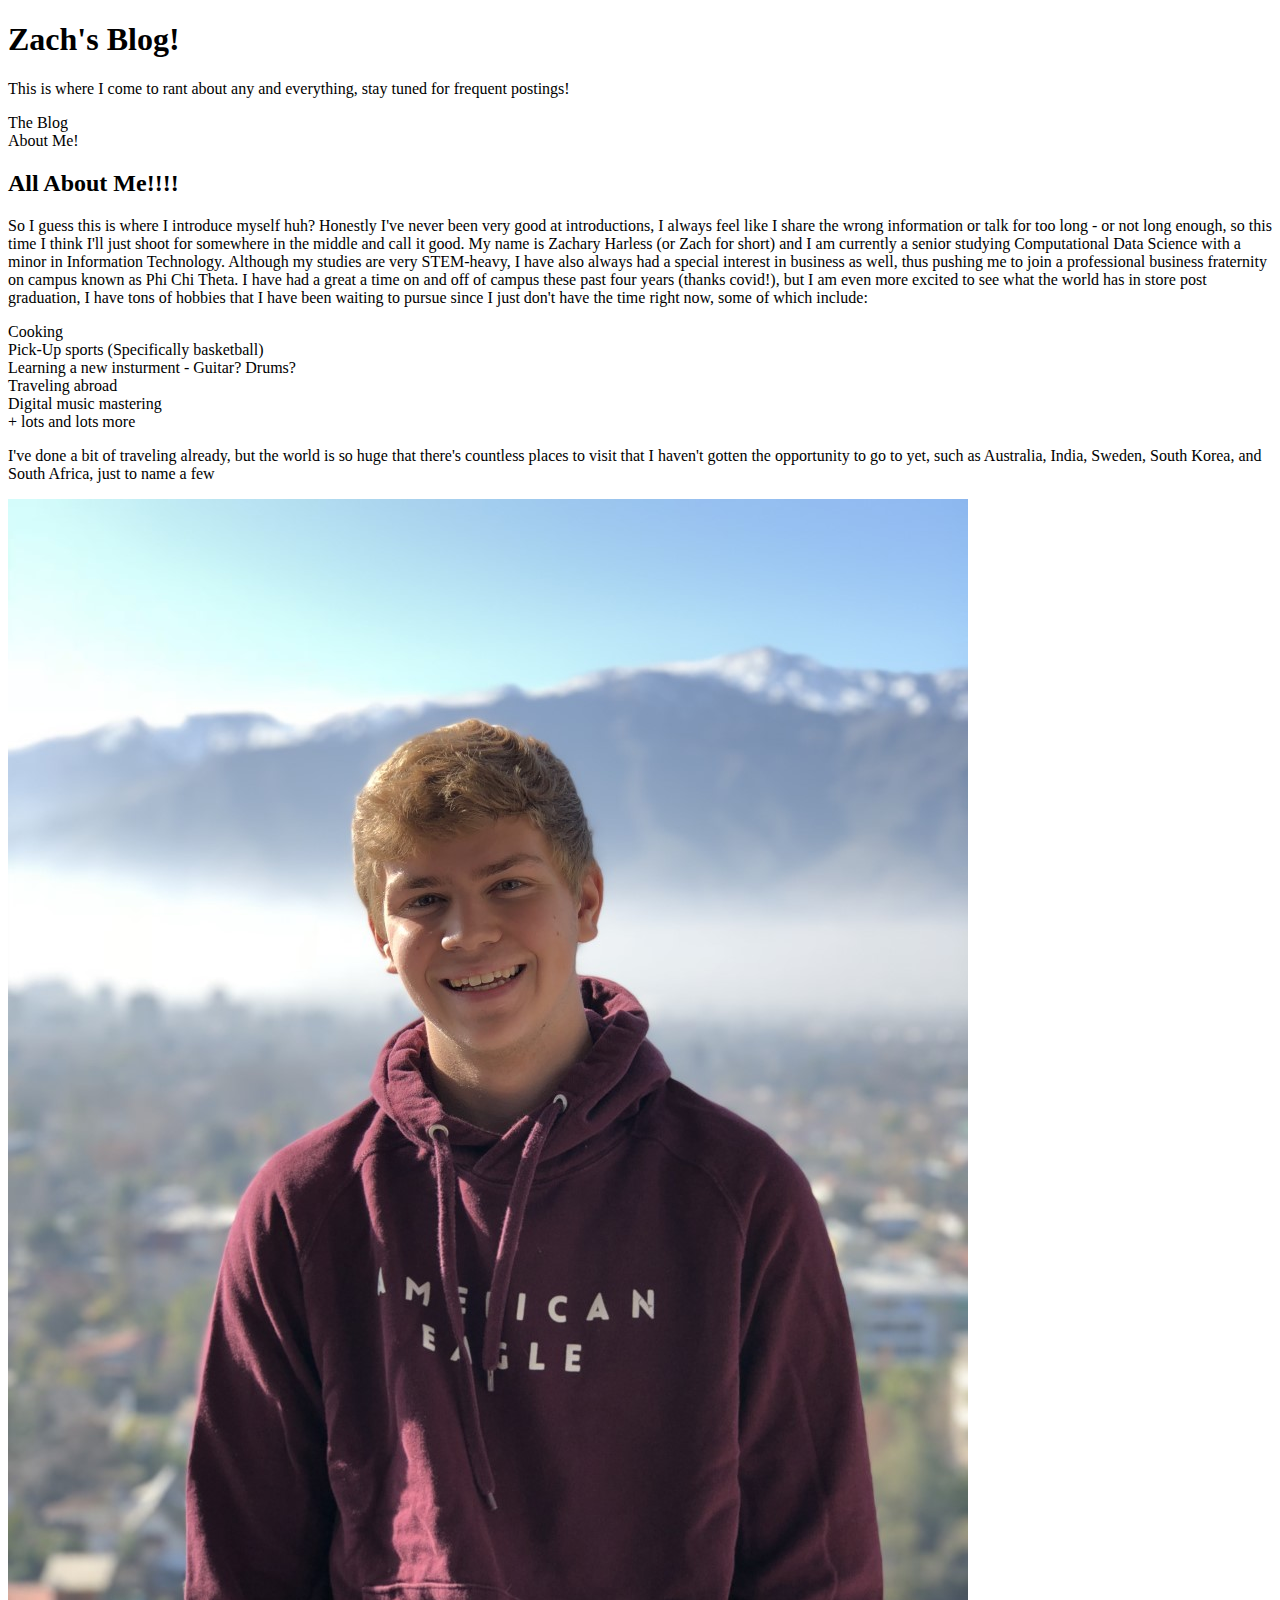
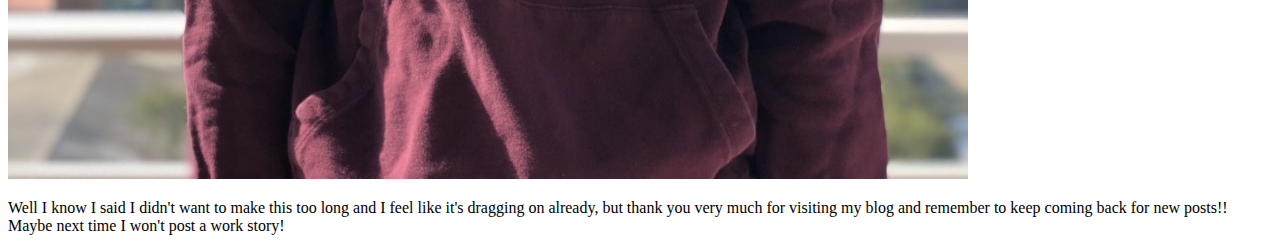
==== about.html @ bb148d32 "Initial Commit" ====
<!DOCTYPE html>
<html lang="en">
<head>
    <meta charset="UTF-8">
    <meta http-equiv="X-UA-Compatible" content="IE=edge">
    <meta name="viewport" content="width=device-width, initial-scale=1.0">
    <meta name="author" content="Zachary Harless">
    <title>Document</title>
</head>
<body>
    <header>
        <h1> Zach's Blog!</h1>
        <p>This is where I come to rant about any and everything, stay tuned for frequent postings!</p>
    </header>
    <nav>
        <ui>
            <li>The Blog</li>
            <li>About Me!</li>
        </ui>
    </nav>
    <section>
        <h2>All About Me!!!!</h2>
        <p>So I guess this is where I introduce myself huh? Honestly I've never been very good at introductions, I always feel
            like I share the wrong information or talk for too long - or not long enough, so this time I think I'll just shoot for 
            somewhere in the middle and call it good. My name is Zachary Harless (or Zach for short) and I am currently a senior
            studying Computational Data Science with a minor in Information Technology. Although my studies are very STEM-heavy, I 
            have also always had a special interest in business as well, thus pushing me to join a professional business fraternity
            on campus known as Phi Chi Theta. I have had a great a time on and off of campus these past four years (thanks covid!), but I 
            am even more excited to see what the world has in store post graduation, I have tons of hobbies that I have been waiting to pursue
            since I just don't have the time right now, some of which include:
            <ui>
                <li>Cooking</li>
                <li>Pick-Up sports (Specifically basketball)</li>
                <li>Learning a new insturment - Guitar? Drums?</li>
                <li>Traveling abroad</li>
                <li>Digital music mastering</li>
                <li>+ lots and lots more</li>
            </ui>
        </p>

        <p>I've done a bit of traveling already, but the world is so huge that there's countless places to visit that I haven't gotten
            the opportunity to go to yet, such as Australia, India, Sweden, South Korea, and South Africa, just to name a few
        </p>

        <p><img src="chilepic.jpg" alt="Here's a picture of me in front of the Andes mountains in Santiago, Chile!"></p>

        <p>Well I know I said I didn't want to make this too long and I feel like it's dragging on already, but thank you very
            much for visiting my blog and remember to keep coming back for new posts!! Maybe next time I won't post a work story!
        </p>
    </section>
    
</body>
</html>
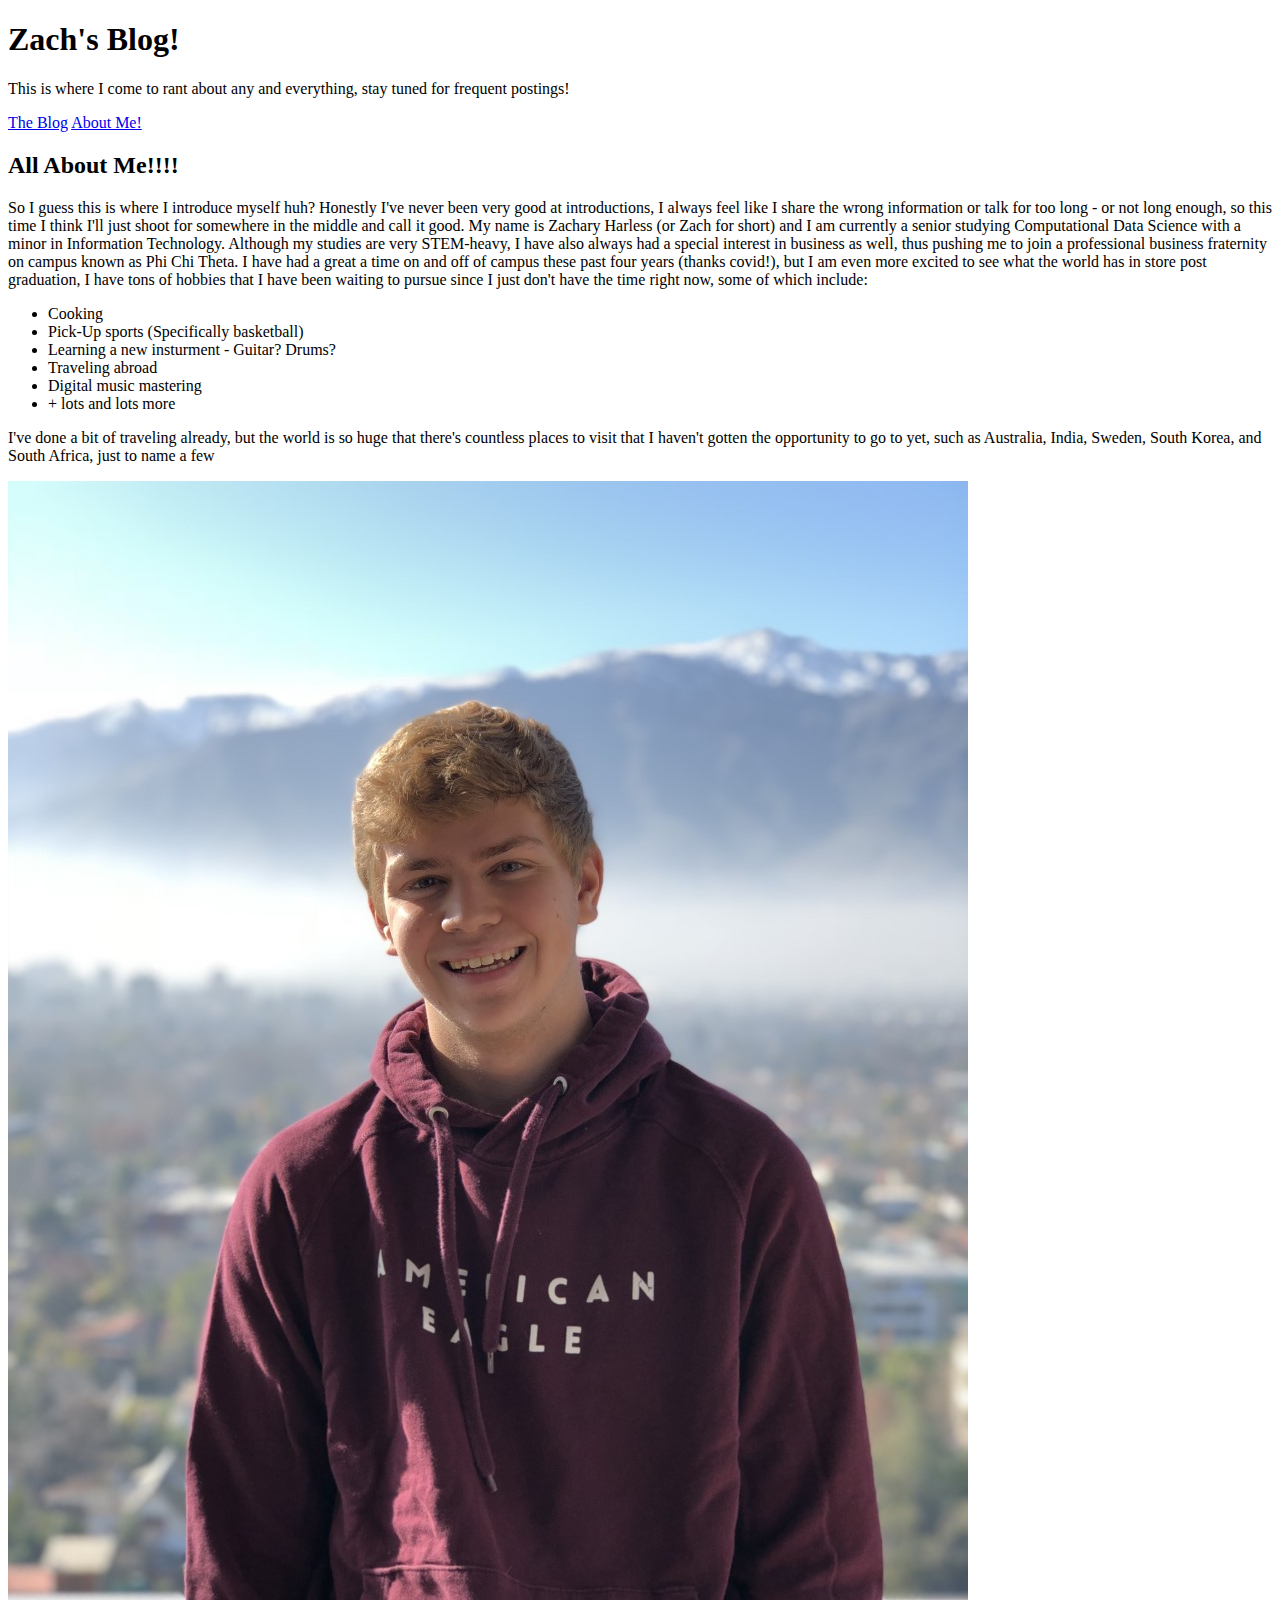
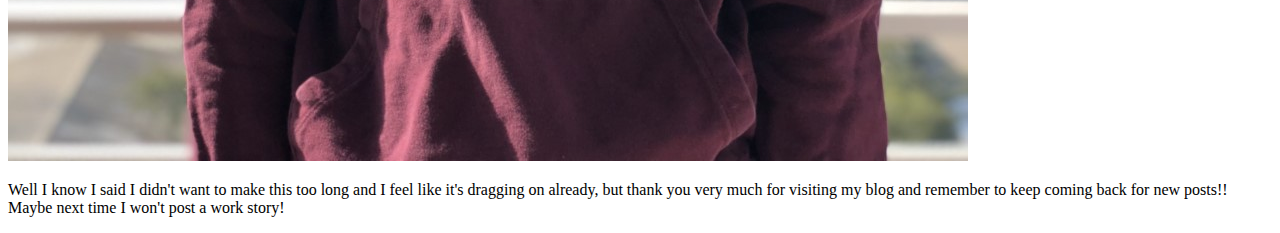
==== commit 941eda1e: "second commit (big fixes)" ====
--- a/about.html
+++ b/about.html
@@ -13,12 +13,10 @@
         <p>This is where I come to rant about any and everything, stay tuned for frequent postings!</p>
     </header>
     <nav>
-        <ui>
-            <li>The Blog</li>
-            <li>About Me!</li>
-        </ui>
+        <a href='index.html'>The Blog</a>
+        <a href='about.html'>About Me!</a>
     </nav>
-    <section>
+
         <h2>All About Me!!!!</h2>
         <p>So I guess this is where I introduce myself huh? Honestly I've never been very good at introductions, I always feel
             like I share the wrong information or talk for too long - or not long enough, so this time I think I'll just shoot for 
@@ -28,15 +26,15 @@
             on campus known as Phi Chi Theta. I have had a great a time on and off of campus these past four years (thanks covid!), but I 
             am even more excited to see what the world has in store post graduation, I have tons of hobbies that I have been waiting to pursue
             since I just don't have the time right now, some of which include:
-            <ui>
-                <li>Cooking</li>
-                <li>Pick-Up sports (Specifically basketball)</li>
-                <li>Learning a new insturment - Guitar? Drums?</li>
-                <li>Traveling abroad</li>
-                <li>Digital music mastering</li>
-                <li>+ lots and lots more</li>
-            </ui>
         </p>
+        <ul>
+            <li>Cooking</li>
+            <li>Pick-Up sports (Specifically basketball)</li>
+            <li>Learning a new insturment - Guitar? Drums?</li>
+            <li>Traveling abroad</li>
+            <li>Digital music mastering</li>
+            <li>+ lots and lots more</li>
+        </ul>
 
         <p>I've done a bit of traveling already, but the world is so huge that there's countless places to visit that I haven't gotten
             the opportunity to go to yet, such as Australia, India, Sweden, South Korea, and South Africa, just to name a few
@@ -47,7 +45,6 @@
         <p>Well I know I said I didn't want to make this too long and I feel like it's dragging on already, but thank you very
             much for visiting my blog and remember to keep coming back for new posts!! Maybe next time I won't post a work story!
         </p>
-    </section>
     
 </body>
 </html>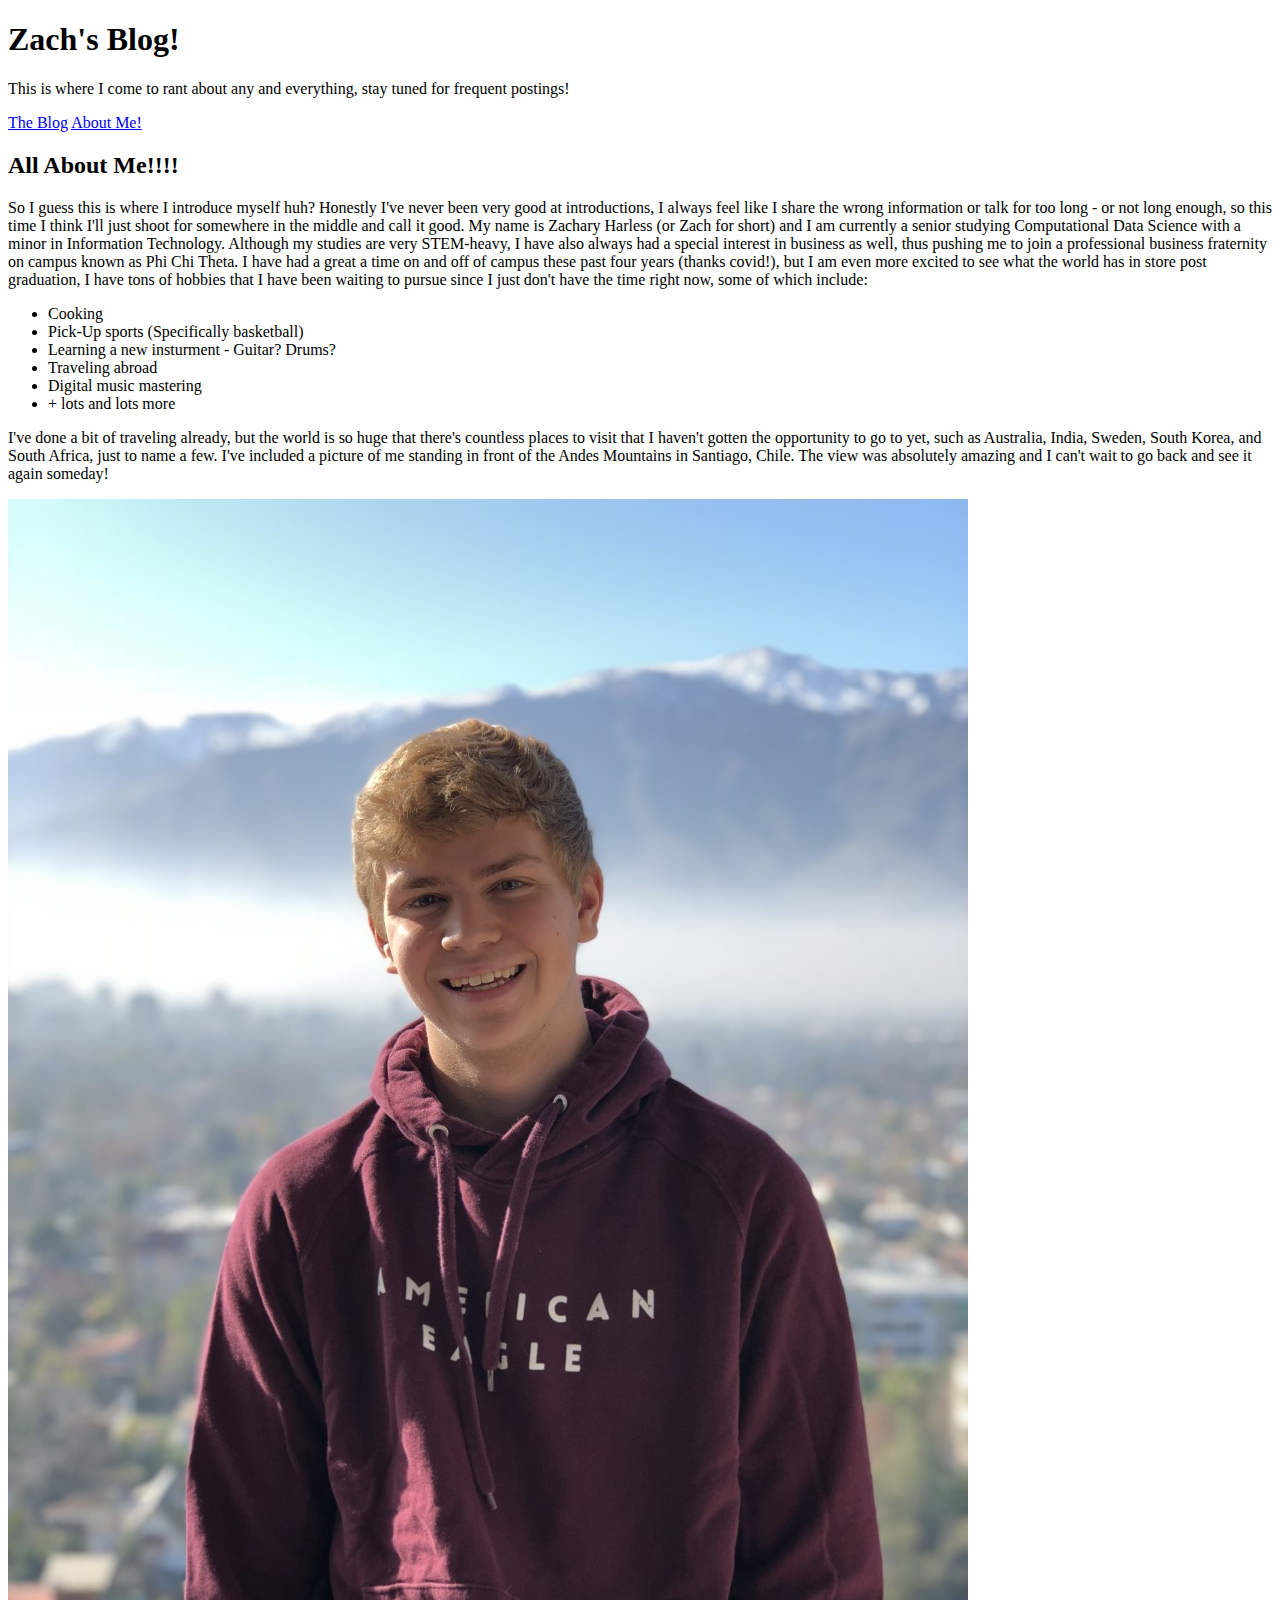
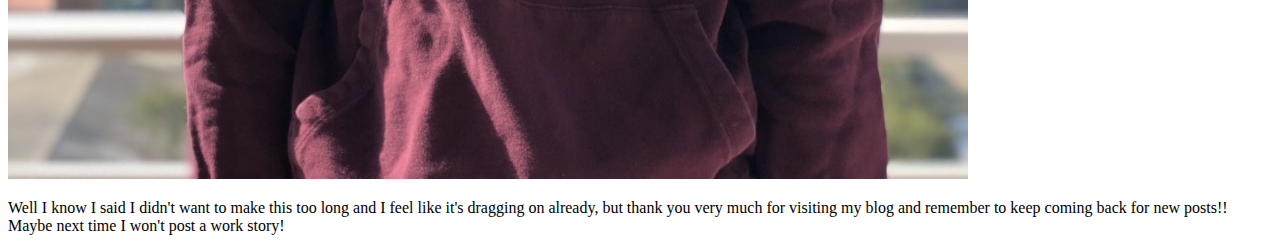
==== commit 353d9db5: "Fixed the pictures" ====
--- a/about.html
+++ b/about.html
@@ -37,7 +37,9 @@
         </ul>
 
         <p>I've done a bit of traveling already, but the world is so huge that there's countless places to visit that I haven't gotten
-            the opportunity to go to yet, such as Australia, India, Sweden, South Korea, and South Africa, just to name a few
+            the opportunity to go to yet, such as Australia, India, Sweden, South Korea, and South Africa, just to name a few. I've included
+            a picture of me standing in front of the Andes Mountains in Santiago, Chile. The view was absolutely amazing and I can't wait to 
+            go back and see it again someday!
         </p>
 
         <p><img src="chilepic.jpg" alt="Here's a picture of me in front of the Andes mountains in Santiago, Chile!"></p>
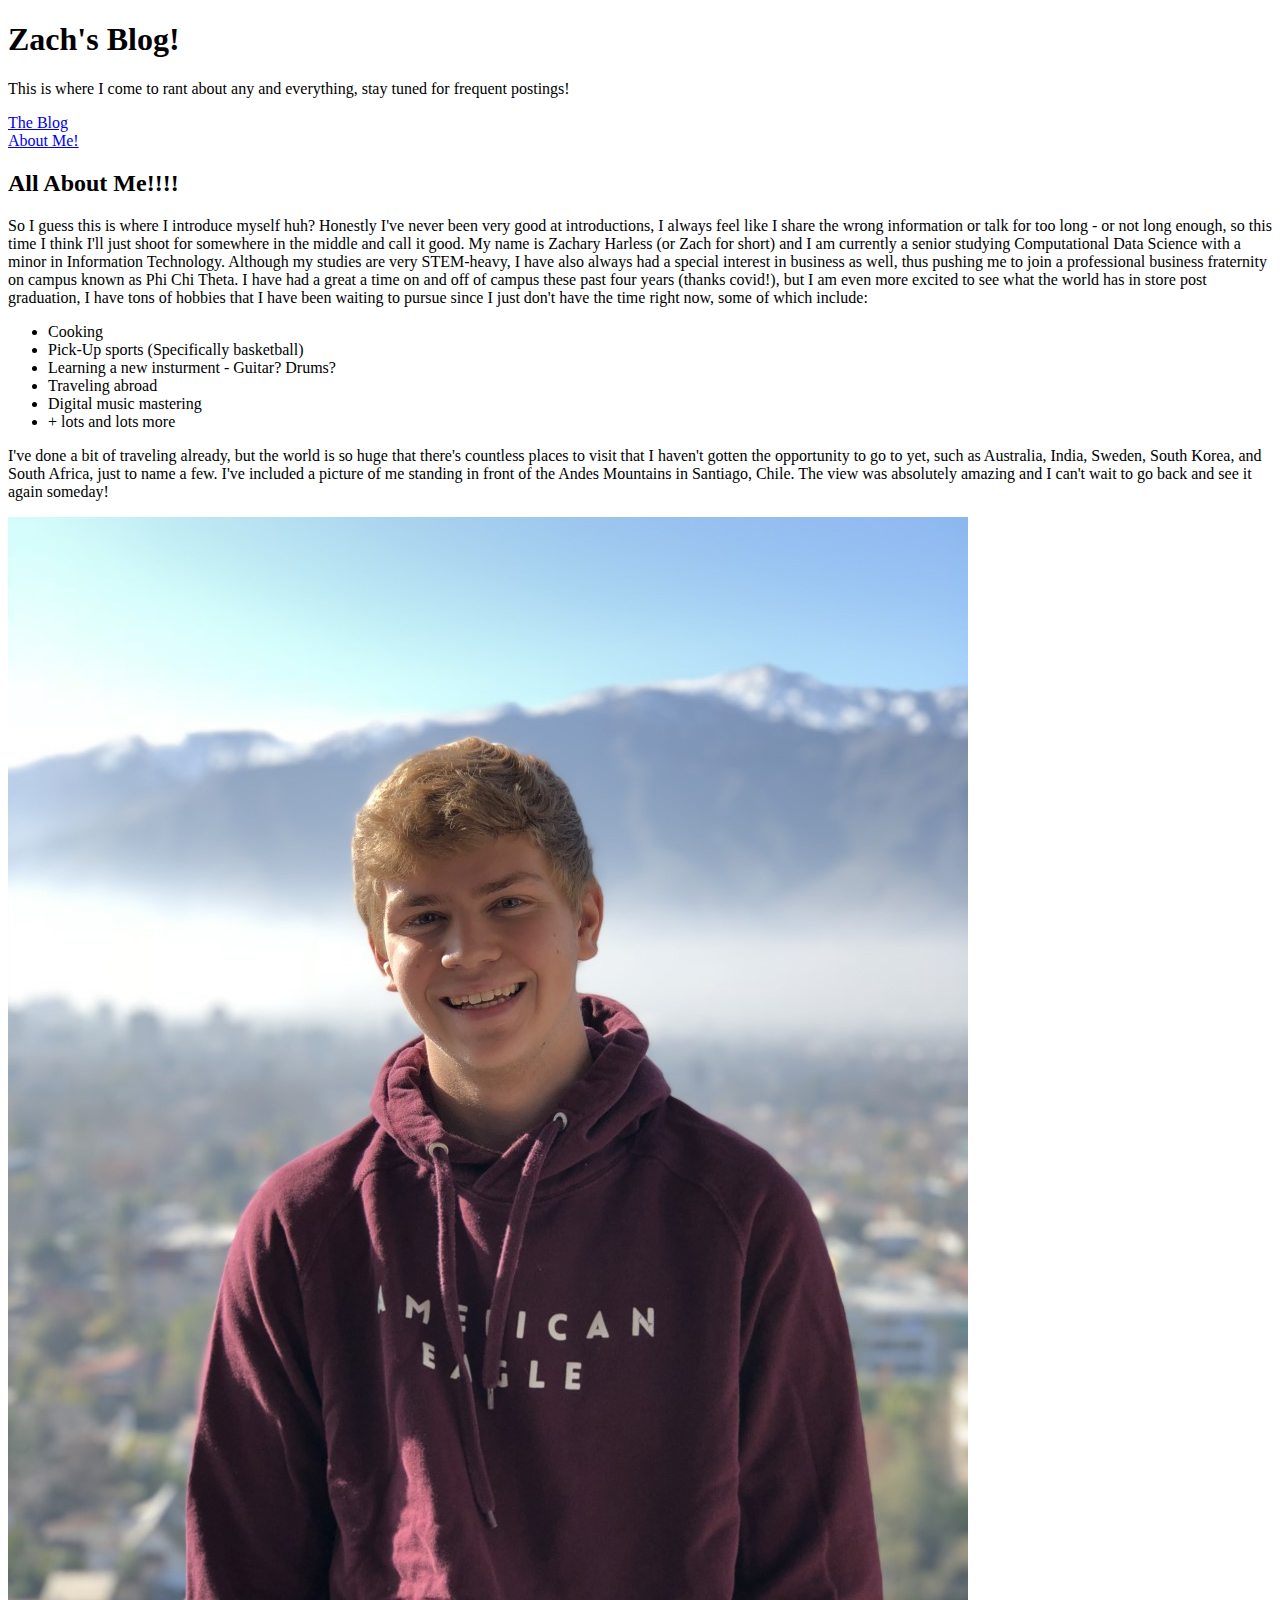
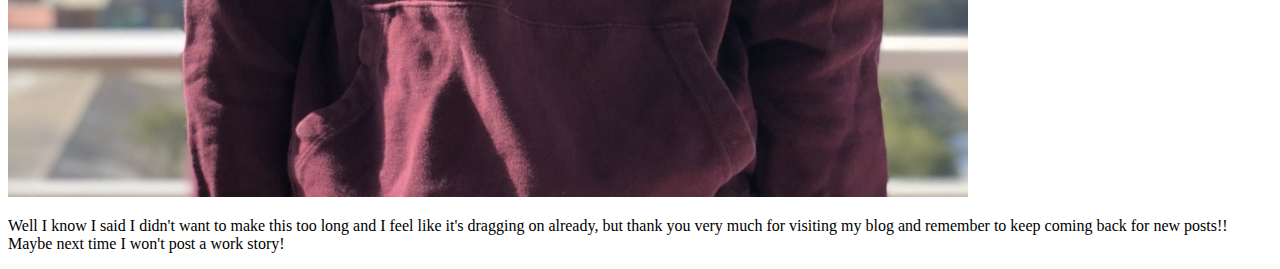
==== commit 33f7f576: "fixed published by date" ====
--- a/about.html
+++ b/about.html
@@ -13,7 +13,7 @@
         <p>This is where I come to rant about any and everything, stay tuned for frequent postings!</p>
     </header>
     <nav>
-        <a href='index.html'>The Blog</a>
+        <a href='index.html'>The Blog</a><br>
         <a href='about.html'>About Me!</a>
     </nav>
 
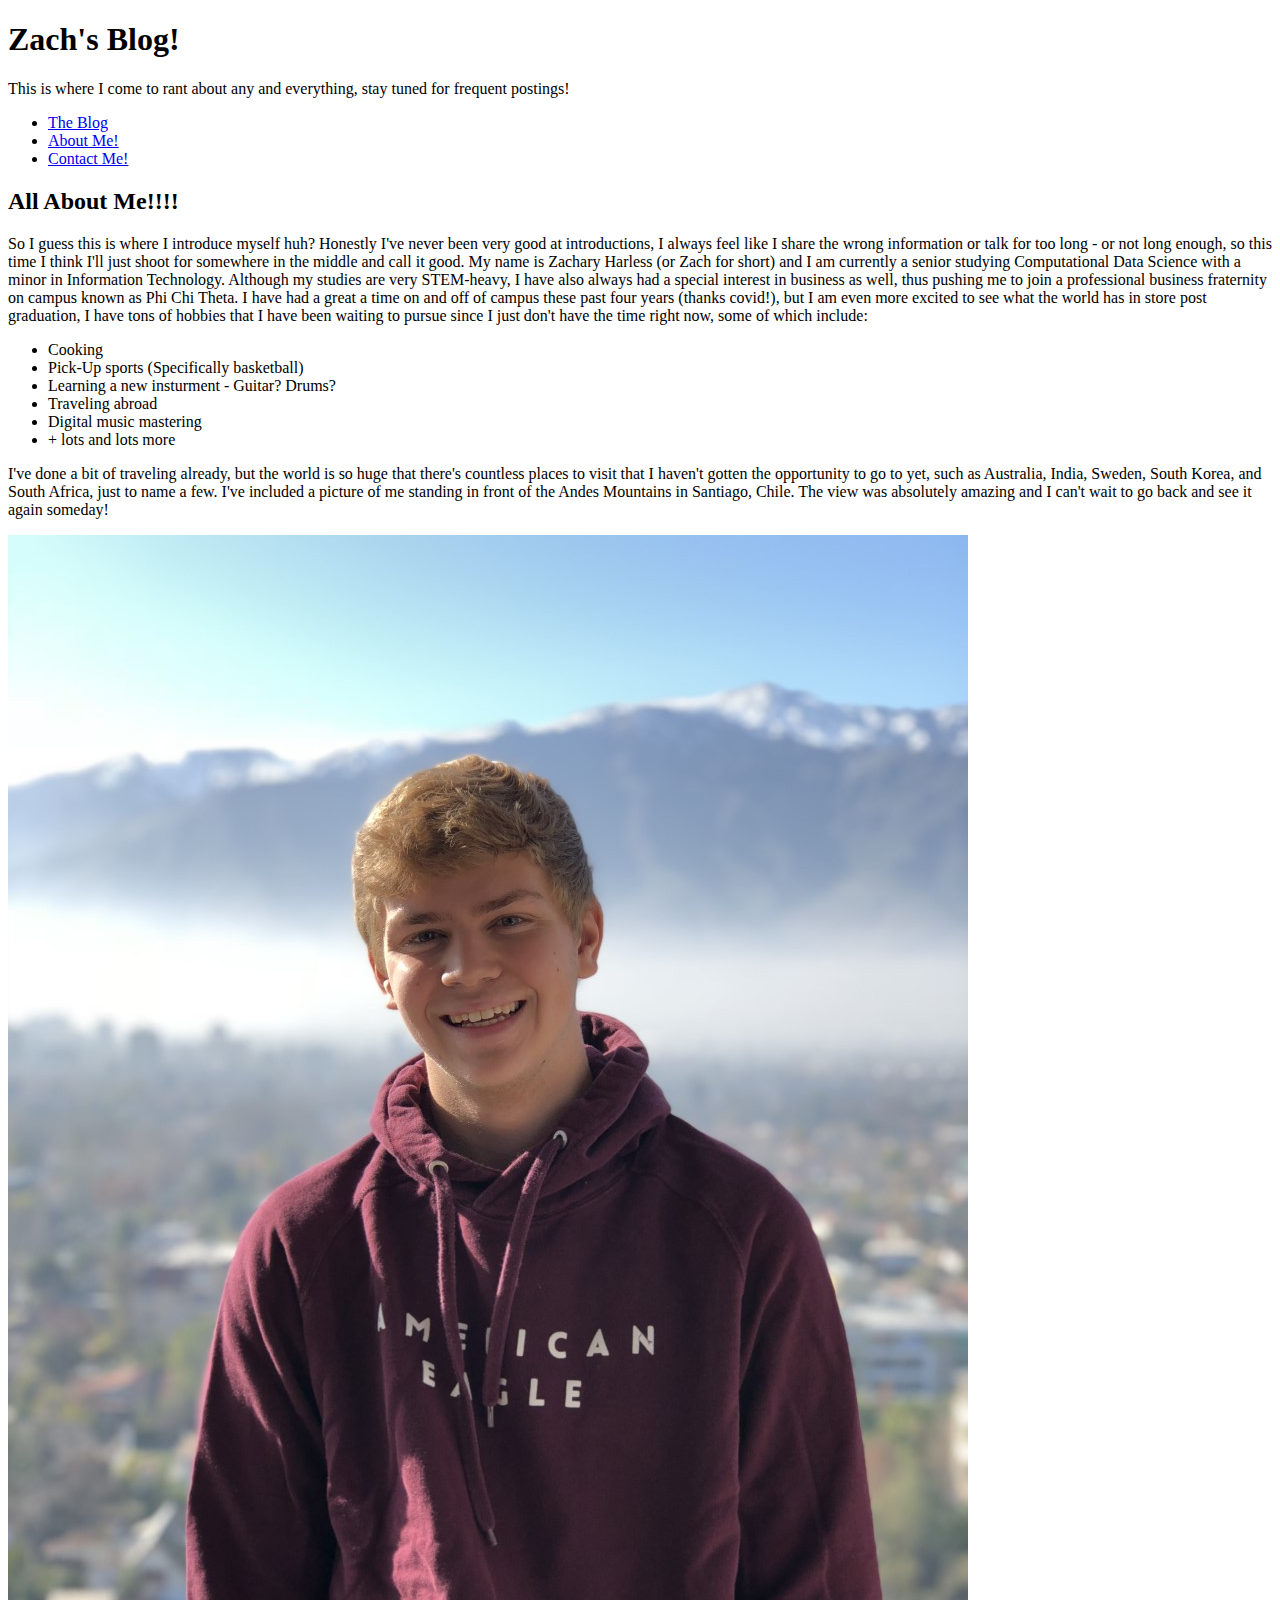
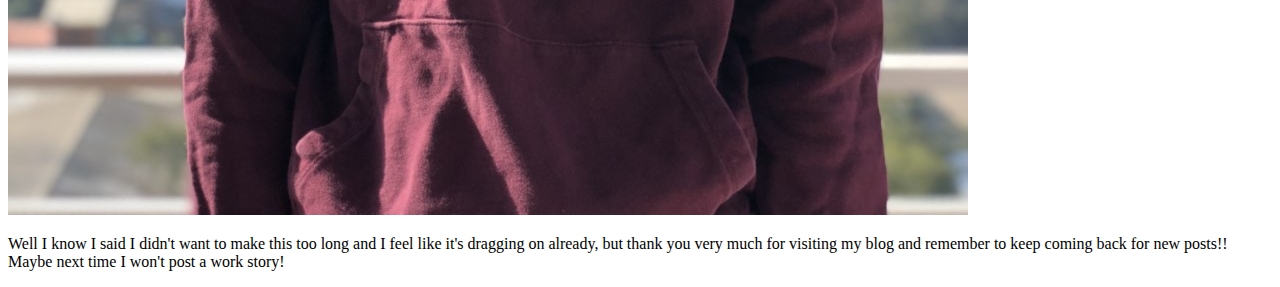
==== commit f5c0928f: "Added table and both forms" ====
--- a/about.html
+++ b/about.html
@@ -11,11 +11,20 @@
     <header>
         <h1> Zach's Blog!</h1>
         <p>This is where I come to rant about any and everything, stay tuned for frequent postings!</p>
+        <nav>
+            <ul>
+                <li>
+                    <a href='index.html'>The Blog</a><br>
+                </li>
+                <li>
+                    <a href='about.html'>About Me!</a>
+                </li>
+                <li>
+                    <a href='contact.html'>Contact Me!</a>
+                </li>
+            </ul>
+        </nav>
     </header>
-    <nav>
-        <a href='index.html'>The Blog</a><br>
-        <a href='about.html'>About Me!</a>
-    </nav>
 
         <h2>All About Me!!!!</h2>
         <p>So I guess this is where I introduce myself huh? Honestly I've never been very good at introductions, I always feel
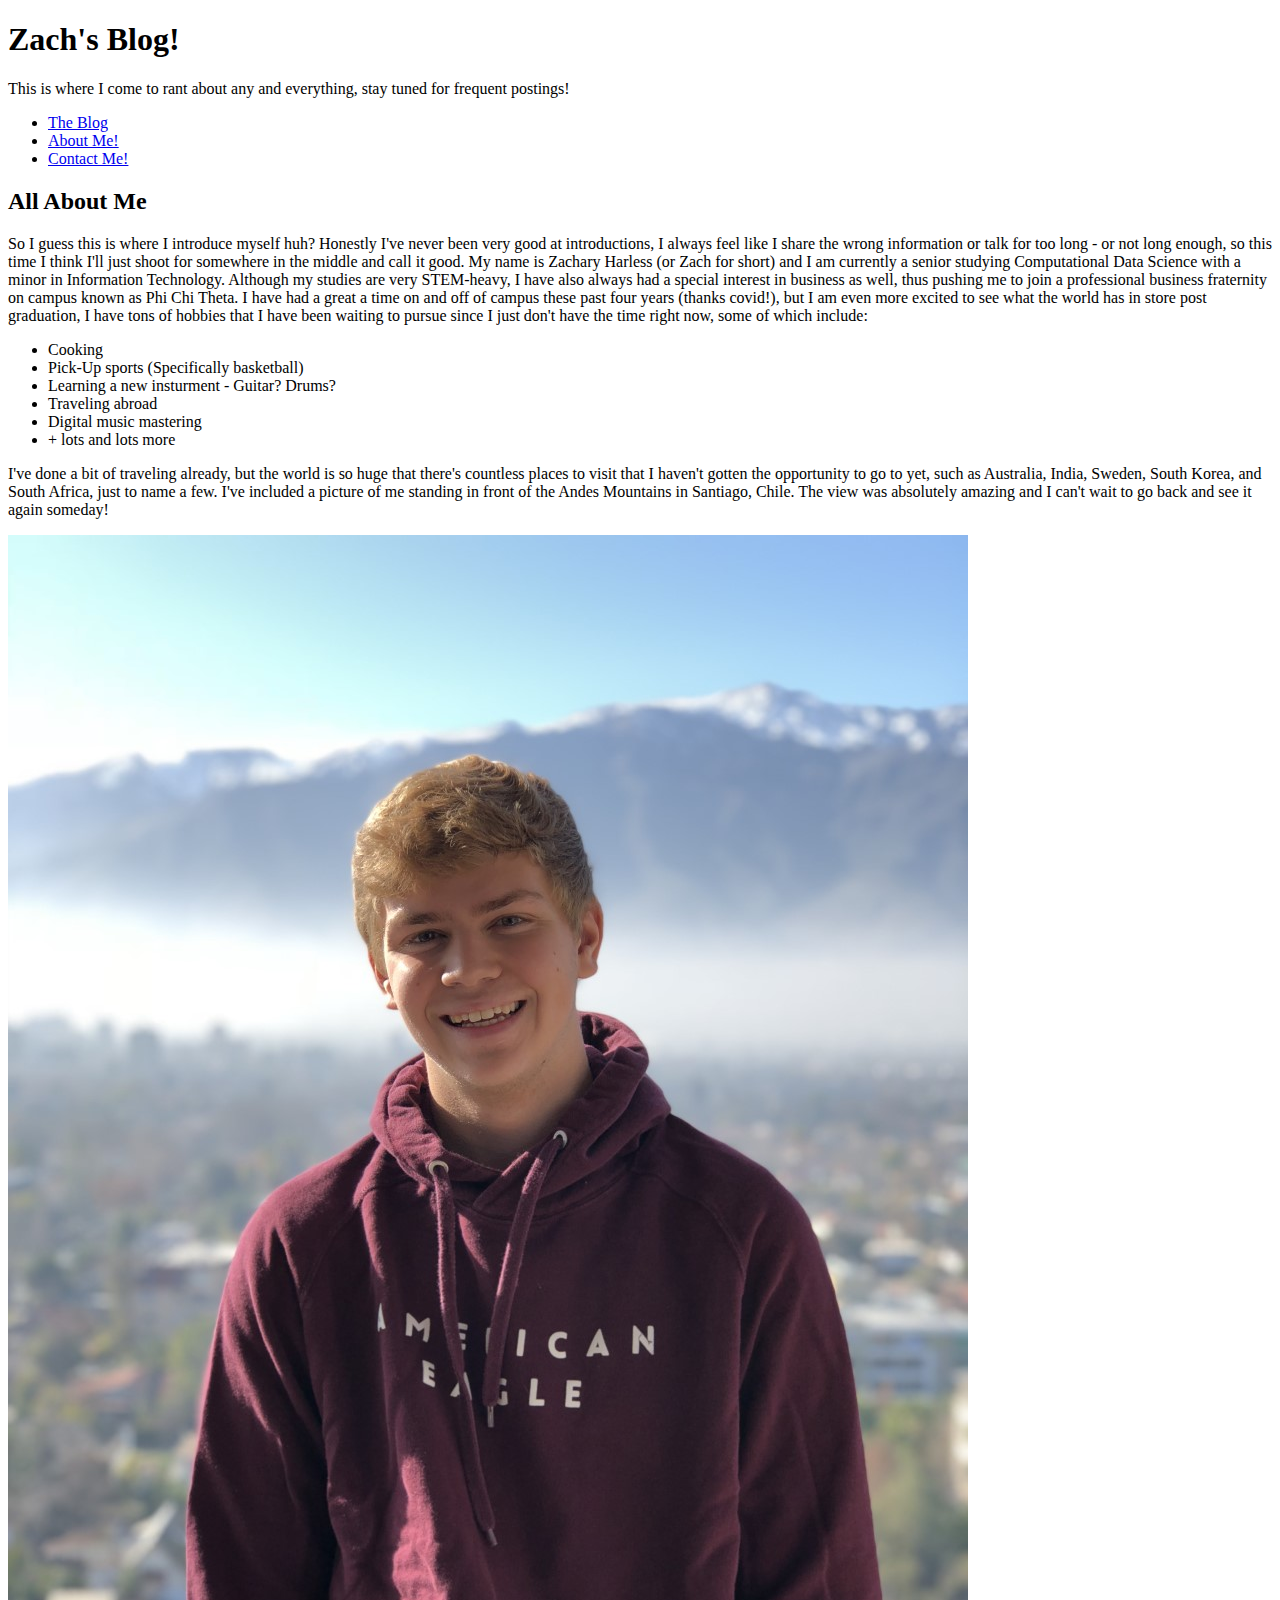
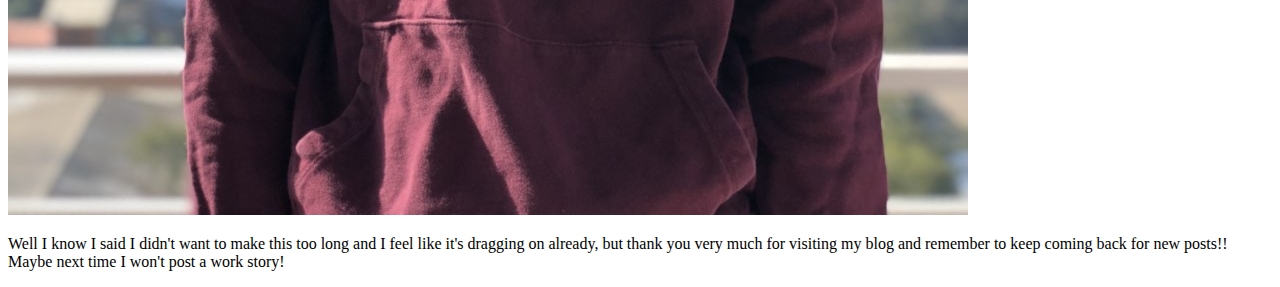
==== commit 4fd2cc7d: "Turned contact form into a list" ====
--- a/about.html
+++ b/about.html
@@ -26,7 +26,7 @@
         </nav>
     </header>
 
-        <h2>All About Me!!!!</h2>
+        <h2>All About Me</h2>
         <p>So I guess this is where I introduce myself huh? Honestly I've never been very good at introductions, I always feel
             like I share the wrong information or talk for too long - or not long enough, so this time I think I'll just shoot for 
             somewhere in the middle and call it good. My name is Zachary Harless (or Zach for short) and I am currently a senior
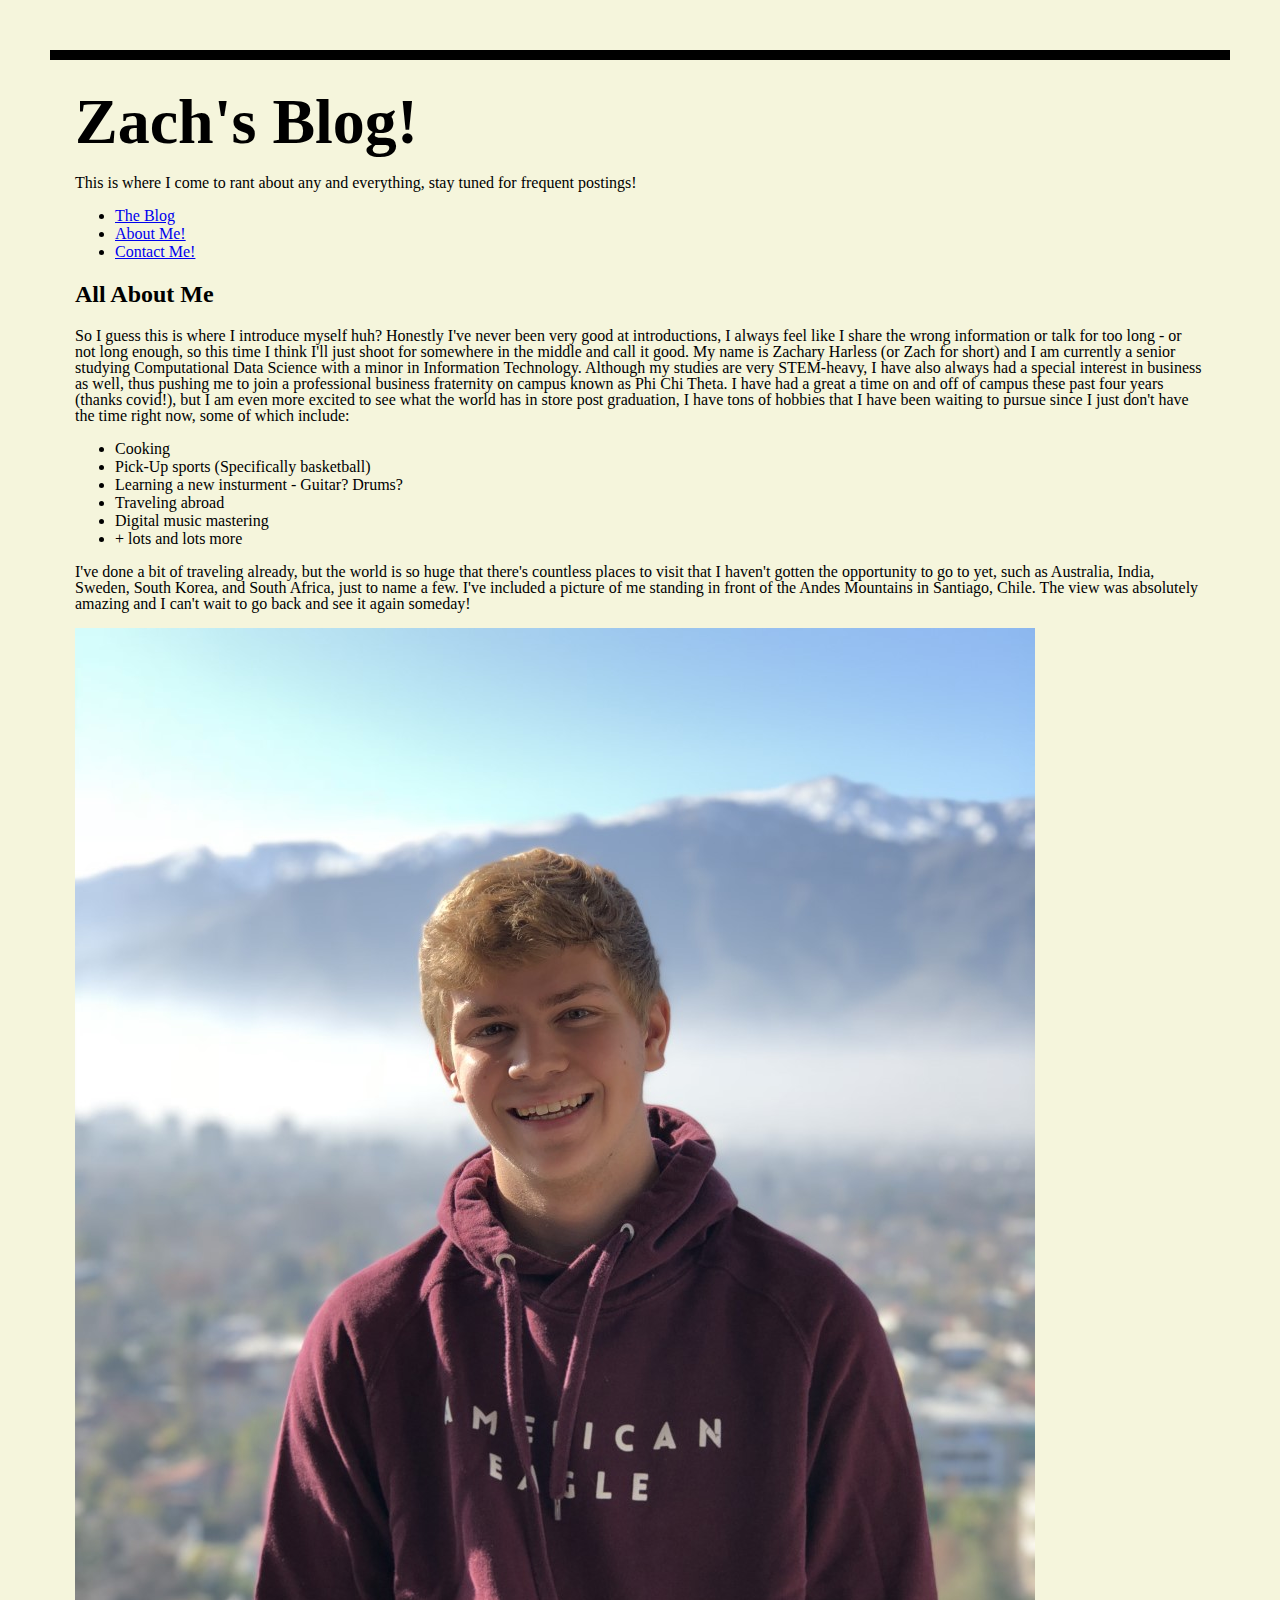
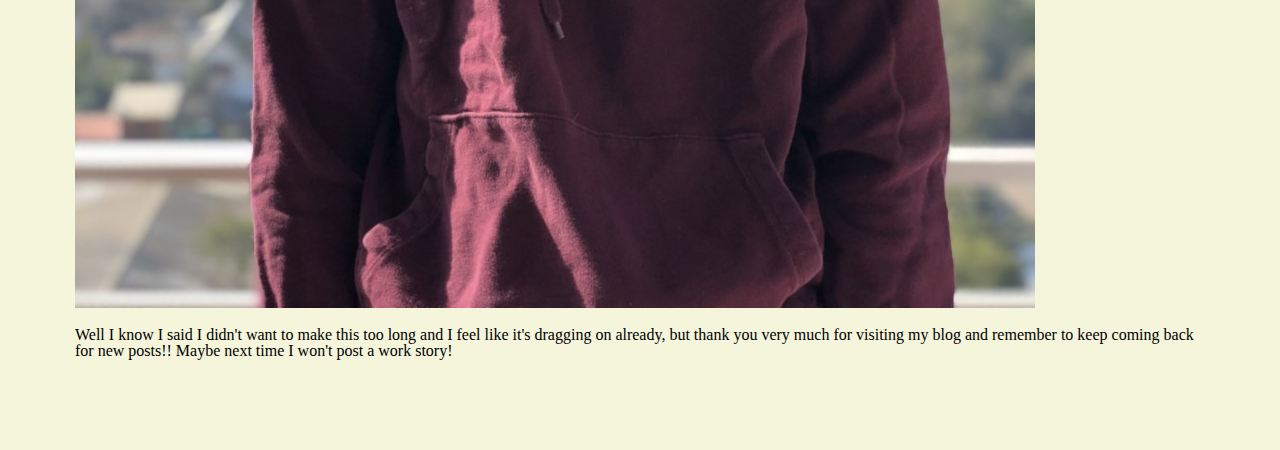
==== commit 24f60e8a: "initial styling" ====
--- a/about.html
+++ b/about.html
@@ -5,6 +5,7 @@
     <meta http-equiv="X-UA-Compatible" content="IE=edge">
     <meta name="viewport" content="width=device-width, initial-scale=1.0">
     <meta name="author" content="Zachary Harless">
+    <link rel="stylesheet" href="style.css">
     <title>Document</title>
 </head>
 <body>
--- a/style.css
+++ b/style.css
@@ -0,0 +1,33 @@
+html {
+    background: beige;
+}
+
+body {
+    font-family:Georgia, 'Times New Roman', Times, serif;
+    margin: 50px;
+    padding: 25px;
+    color: black;
+    border-top: 10px solid black;
+    background: beige;
+}
+
+h1 {
+    font-size: 4em;
+    margin: 0;
+}
+
+p {
+    line-height: 1em;
+}
+
+#blog {
+    border-top: 2px dashed black;
+}
+
+.blog-post {
+    border-bottom: 1px dashed black;
+}
+
+#blog-sub-box {
+    border-bottom: 3px solid black;
+}